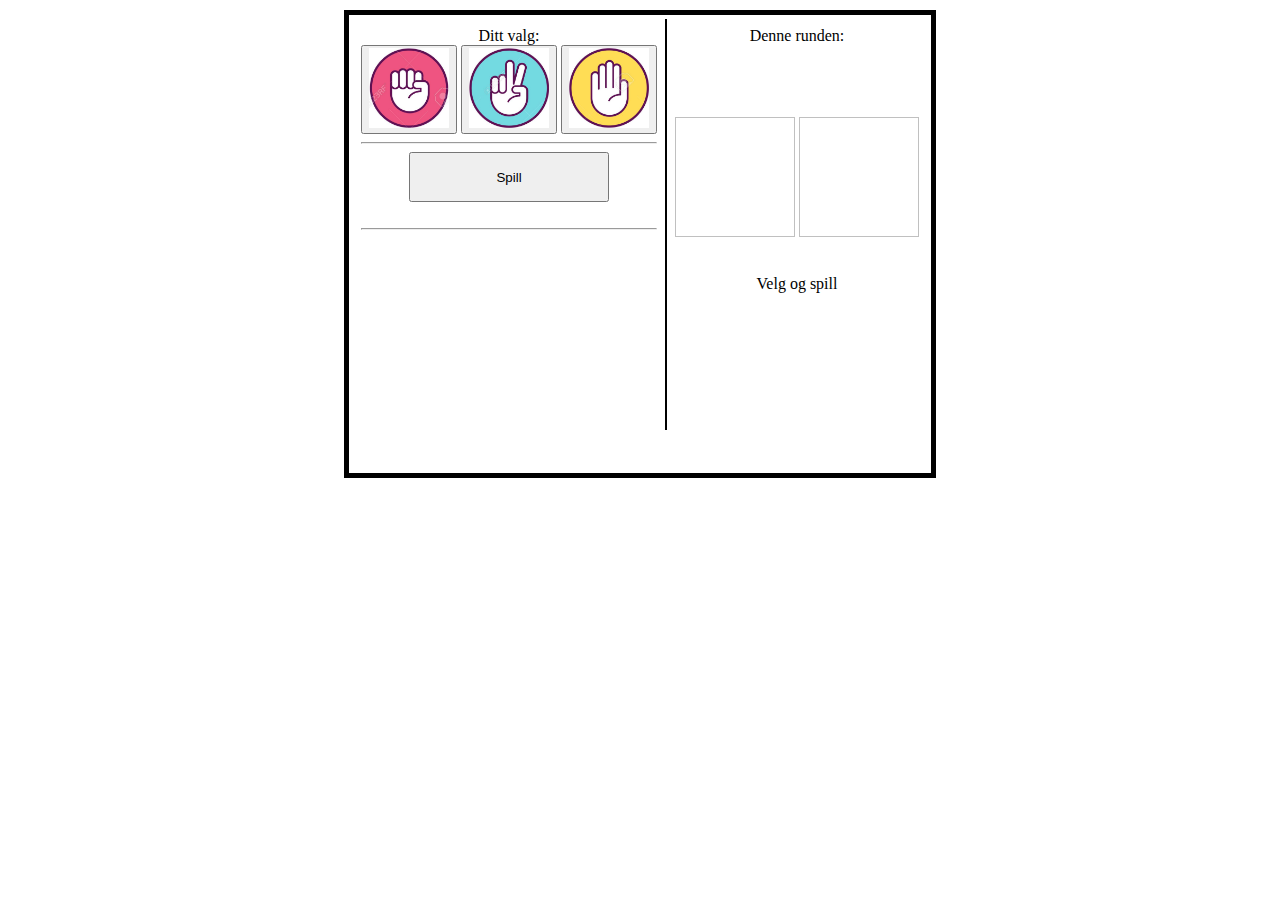
==== rockpaperscissors/rockpaperscissors2.html @ e8462a46 "Adda rockpaperscissors" ====
<!DOCTYPE html>
<html>
<head>
	<title id="title">Hola</title>
	<meta charset="utf-8">
	<style type="text/css">
		html {display: table; margin: auto; padding-top: 10px;}
		body {display: table-cell; vertical-align: middle; text-align: center; margin: auto;}
		.img {height: 80px; width: 80px;}
		.img2 {height: 120px; width: 120px;}
		#playButton {height: 50px; width: 200px; margin-bottom: 10px;}
		#screenDiv {border: 5px solid black; vertical-align: middle; padding: 4px; height: 450px;}
		#leftScreen {float: left; border-right: 2px solid black; padding: 8px;}
		#rightScreen {float: right; padding: 8px;}
		/*  #roundImageDiv {transition: all 1s; max-height: 200px; border: 2px solid red;} */
		#scoreboard {height: 160px; overflow-y: scroll;}
		.lowMargin {margin: 0;}
	</style>
</head>
<body>
	<div id="screenDiv">
	<div id="leftScreen">
		<p class="lowMargin"> Ditt valg:  </p>
		<button id="rock"> <img src="rock.png" class="img"> </button>
		<button id="scissors"> <img src="scissors.png" class="img"> </button>
		<button id="paper"> <img src="paper.png" class="img"> </button>
		<br> <hr>
		<button id="playButton">Spill</button>
		<p id="score"> </p> <hr>
		<p id="scoreboard" id="scoreboard">  </p>
	</div>

	<div id="rightScreen">
		<p class="lowMargin"> Denne runden: </p> <br> <br> <br> <br>
		<div id="roundImageDiv">
			<img id="userPickImage" class="img2">
			<img id="aiPickImage" class="img2">
		</div>
	<br> 
	<p id="hint"> Velg og spill </p>
	<p id="hint2">  </p>
	<p id="hint3">  </p>
	<br> 
	</div>
</div>
<script type="text/javascript">
	var playButton = document.getElementById("playButton");
	var title = document.getElementById("title");
	var rockButton = document.getElementById("rock");
	var paperButton = document.getElementById("paper");
	var scissorsButton = document.getElementById("scissors");
	var hint = document.getElementById("hint");
	var hint2 = document.getElementById("hint2");
	var hint3 = document.getElementById("hint3");
	var aiPick = 0;
	var userPick = 0;
	var resultat = 0;
	var userScore = 0;
	var aiScore = 0;
	var userPickImage = document.getElementById("userPickImage");
	var aiPickImage = document.getElementById("aiPickImage");
	var scoreboard = document.getElementById("scoreboard");
	var screenDiv = document.getElementById("screenDiv");

	rockButton.onclick = function(){
		userPick = "rock";
		hint.innerHTML = "Du valgte stein.";
		userPickImage.src="rock.png";
	}
	
	paperButton.onclick = function(){
		userPick = "paper";
		hint.innerHTML = "Du valgte papir.";
		userPickImage.src="paper.png";

	}
	
	scissorsButton.onclick = function(){
		userPick = "scissors";
		hint.innerHTML = "Du valgte saks.";
		userPickImage.src="scissors.png";

	}
	playButton.onclick = function(){
		if (userPick == "0") {
			hint.innerHTML = "Du må velge noe da";
		} else {
		aiPicker();
		scoreboard.innerHTML += userPick + " : " + aiPick + "<br>";
		scoreboard.scrollTop = scoreboard.scrollHeight;
		checkWinner(userPick, aiPick);
	}

	}

	function aiPicker(){
		var randomNumber = Math.floor(Math.random()*3);
		if (randomNumber == 0) {
			aiPick = "rock";
			aiPickImage.src="rock.png";
			hint2.innerHTML="AI valgte stein."
		} else if (randomNumber == 1) {
			aiPick = "paper";
			aiPickImage.src="paper.png";
			hint2.innerHTML="AI valgte papir."
		} else if (randomNumber == 2) {
			aiPick = "scissors";
			aiPickImage.src="scissors.png";
			hint2.innerHTML="AI valgte saks."
		} 
	}
	function checkWinner(userPick, aiPick){
		if (userPick == aiPick) {
			resultat = "tie";
			title.innerHTML = "Likt.";
			hint3.innerHTML = "Det ble likt."
		} else if (userPick == "rock" && aiPick == "scissors" || userPick == "paper" && aiPick == "rock" || userPick == "scissors" && aiPick == "paper") {
			resultat = "win";
			userScore ++;
			score.innerHTML = "Du: " + userScore + " // AI: " + aiScore;
			title.innerHTML = "Vinner!";
			hint3.innerHTML = "Du vant."
		} else if (userPick == "rock" && aiPick == "paper" || userPick == "paper" && aiPick == "scissors" || userPick == "scissors" && aiPick == "rock") {
			resultat = "lose";
			aiScore ++;
			score.innerHTML = "Du: " + userScore + " // AI: " + aiScore;
			title.innerHTML = "Taper lol";
			hint3.innerHTML = "Du tapte :(."
		} else {
			resultat = "error";
			title.innerHTML = "Error!";
		}
	}


</script>
</body>
</html>
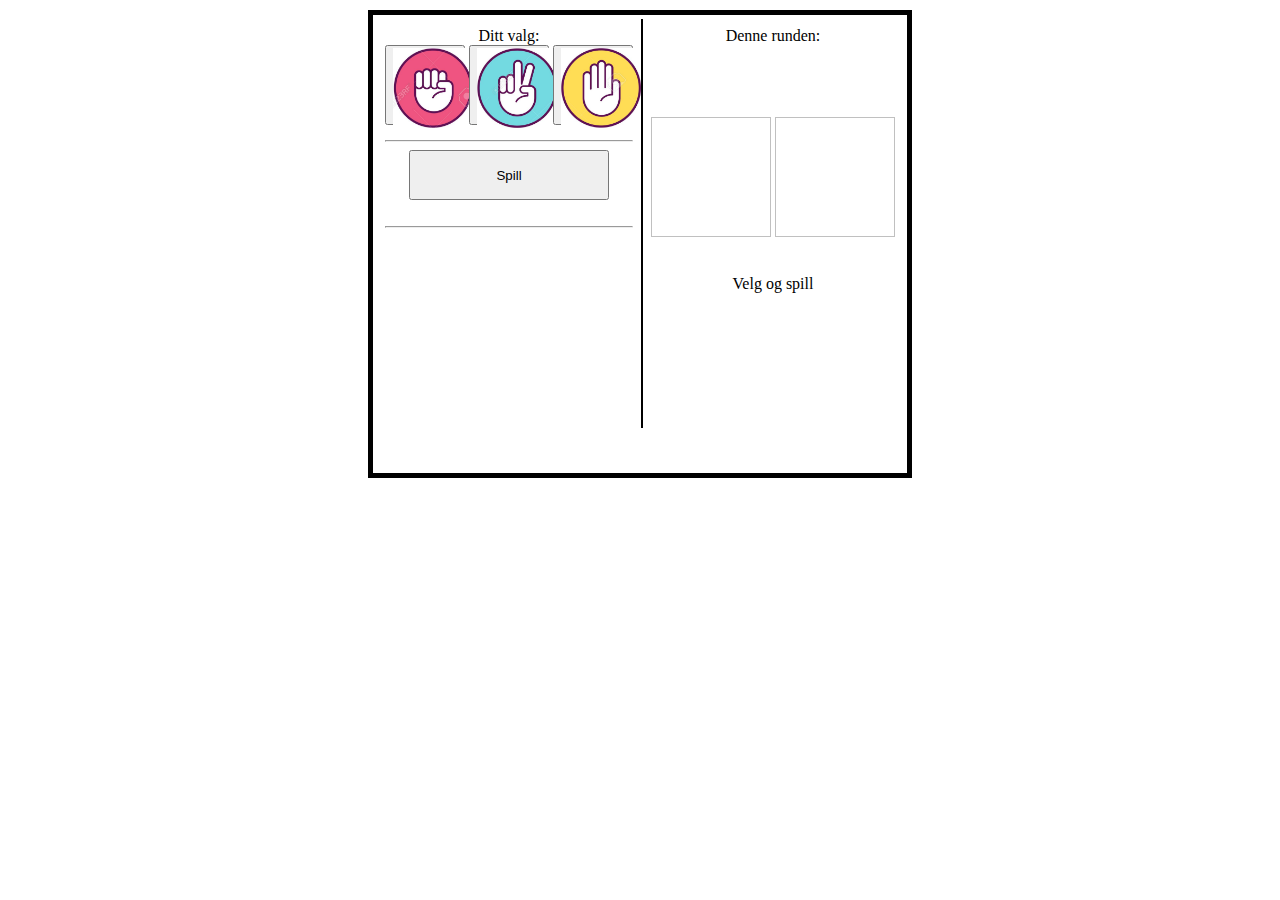
==== commit 7ad38cdc: "Update rockpaperscissors2.html" ====
--- a/rockpaperscissors/rockpaperscissors2.html
+++ b/rockpaperscissors/rockpaperscissors2.html
@@ -21,9 +21,9 @@
 	<div id="screenDiv">
 	<div id="leftScreen">
 		<p class="lowMargin"> Ditt valg:  </p>
-		<button id="rock"> <img src="rock.png" class="img"> </button>
-		<button id="scissors"> <img src="scissors.png" class="img"> </button>
-		<button id="paper"> <img src="paper.png" class="img"> </button>
+		<button id="rock" class="img"> <img src="rock.png" class="img"> </button>
+		<button id="scissors" class="img"> <img src="scissors.png" class="img"> </button>
+		<button id="paper" class="img"> <img src="paper.png" class="img"> </button>
 		<br> <hr>
 		<button id="playButton">Spill</button>
 		<p id="score"> </p> <hr>
